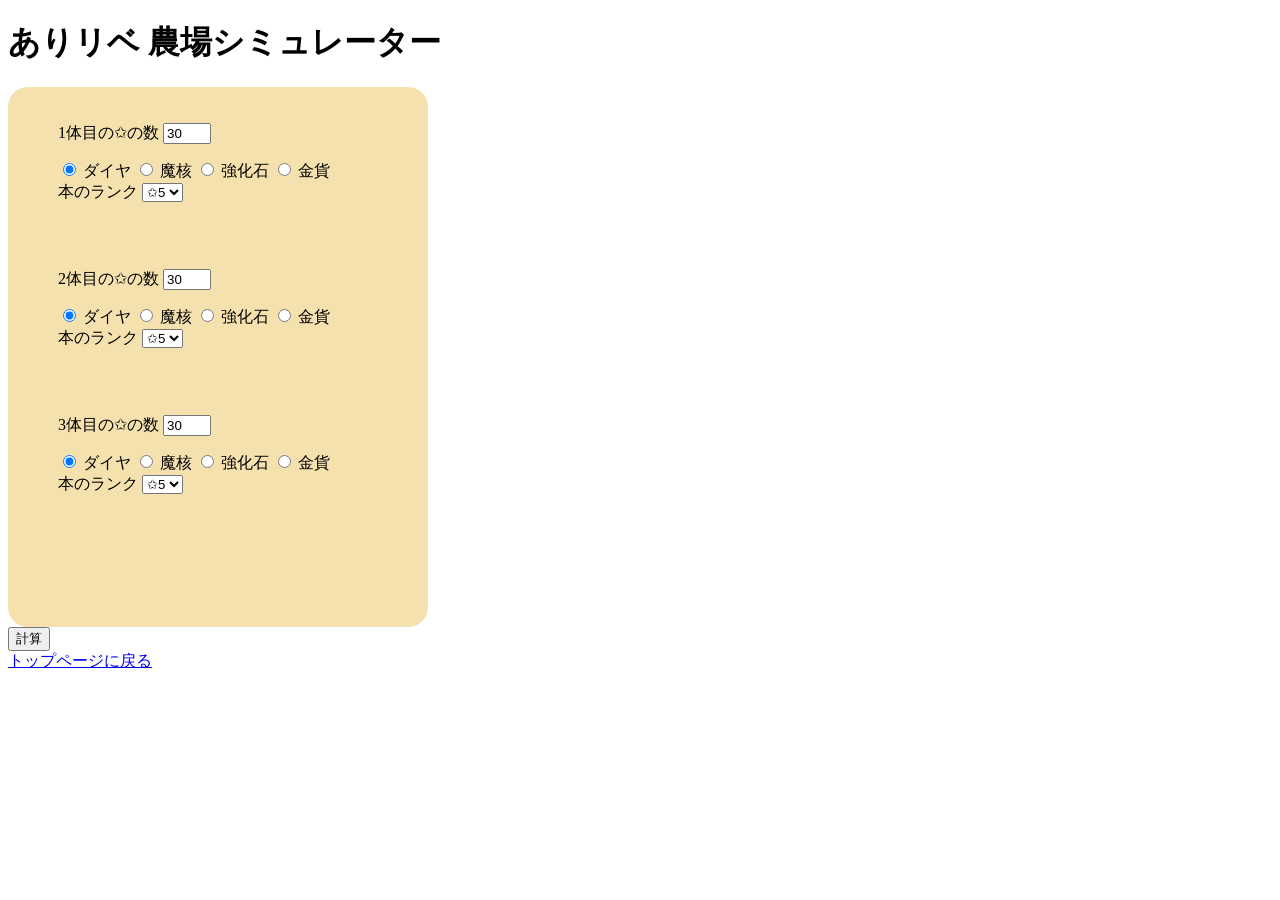
==== site/game_farm_calc.html @ 90138fa4 "completed:farm.html/farm.js" ====
<!DOCTYPE html>
<html lang="ja">
<head>
    <meta charset="UTF-8">
    <meta name="viewport" content="width=device-width, initial-scale=1.0">
    <link rel="stylesheet" href="/static/css/farm_calc.css">
    <title>ありリベ 農場シミュレーター</title>
</head>
<body>

    <h1>ありリベ 農場シミュレーター</h1>

    <div class="input-space">

        <div class="first-char">
            <p>
                1体目の✩の数
                <input id="firstStar" type="number" min="1" max="30" value="30">
            </p>

            <div class="radio-btn">
                <input type="radio" id="f_d" name="first" value="diamond" checked>
                <label for="f_d">ダイヤ</label>

                <input type="radio" id="f_m" name="first" value="core">
                <label for="f_m">魔核</label>

                <input type="radio" id="f_k" name="first" value="stone">
                <label for="f_k">強化石</label>

                <input type="radio" id="f_g" name="first" value="gold">
                <label for="f_g">金貨</label>
            </div>

            <div class="book-rank">
                <label for="bookStar_f">本のランク</label>
                <select id="bookStar_f">
                    <option value="1">✩1</option>
                    <option value="2">✩2</option>
                    <option value="3">✩3</option>
                    <option value="4">✩4</option>
                    <option value="5" selected>✩5</option>
                </select>
            </div>
        </div>

        <div class="second-char">
            <p>
                2体目の✩の数
                <input id="secondStar" type="number" min="1" max="30" value="30">
            </p>

            <div class="radio-btn">
                <input type="radio" id="s_d" name="second" value="diamond" checked>
                <label for="s_d">ダイヤ</label>

                <input type="radio" id="s_m" name="second" value="core">
                <label for="s_m">魔核</label>

                <input type="radio" id="s_k" name="second" value="stone">
                <label for="s_k">強化石</label>

                <input type="radio" id="s_g" name="second" value="gold">
                <label for="s_g">金貨</label>
            </div>

            <div class="book-rank">
                <label for="bookStar_s">本のランク</label>
                <select id="bookStar_s">
                    <option value="1">✩1</option>
                    <option value="2">✩2</option>
                    <option value="3">✩3</option>
                    <option value="4">✩4</option>
                    <option value="5" selected>✩5</option>
                </select>
            </div>
        </div>

        <div class="third-char">
            <p>
                3体目の✩の数
                <input id="thirdStar" type="number" min="1" max="30" value="30">
            </p>

            <div class="radio-btn">
                <input type="radio" id="t_d" name="third" value="diamond" checked>
                <label for="t_d">ダイヤ</label>

                <input type="radio" id="t_m" name="third" value="core">
                <label for="t_m">魔核</label>

                <input type="radio" id="t_k" name="third" value="stone">
                <label for="t_k">強化石</label>

                <input type="radio" id="t_g" name="third" value="gold">
                <label for="t_g">金貨</label>
            </div>

            <div class="book-rank">
                <label for="bookStar_t">本のランク</label>
                <select id="bookStar_t">
                    <option value="1">✩1</option>
                    <option value="2">✩2</option>
                    <option value="3">✩3</option>
                    <option value="4">✩4</option>
                    <option value="5" selected>✩5</option>
                </select>
            </div>
        </div>

    </div>

    <button id="btn" onclick="calc()">計算</button>

    <div class="result"></div>

    <a href="/">トップページに戻る</a>

    <script src="/static/js/farm_calc.js"></script>

</body>
</html>
---- static/css/farm_calc.css ----
.input-space {
  width: 350px;
  height: 500px;
  background-color: #f4e1ad;
  padding: 20px;
  padding-left: 50px;
  border-radius: 20px; 
}

.first-char {
  padding-bottom: 50px;
}

.second-char {
  padding-bottom: 50px;
}

.third-char {
  padding-bottom: 50px ;
}

.book-lank {
  padding-top: 30px;
}
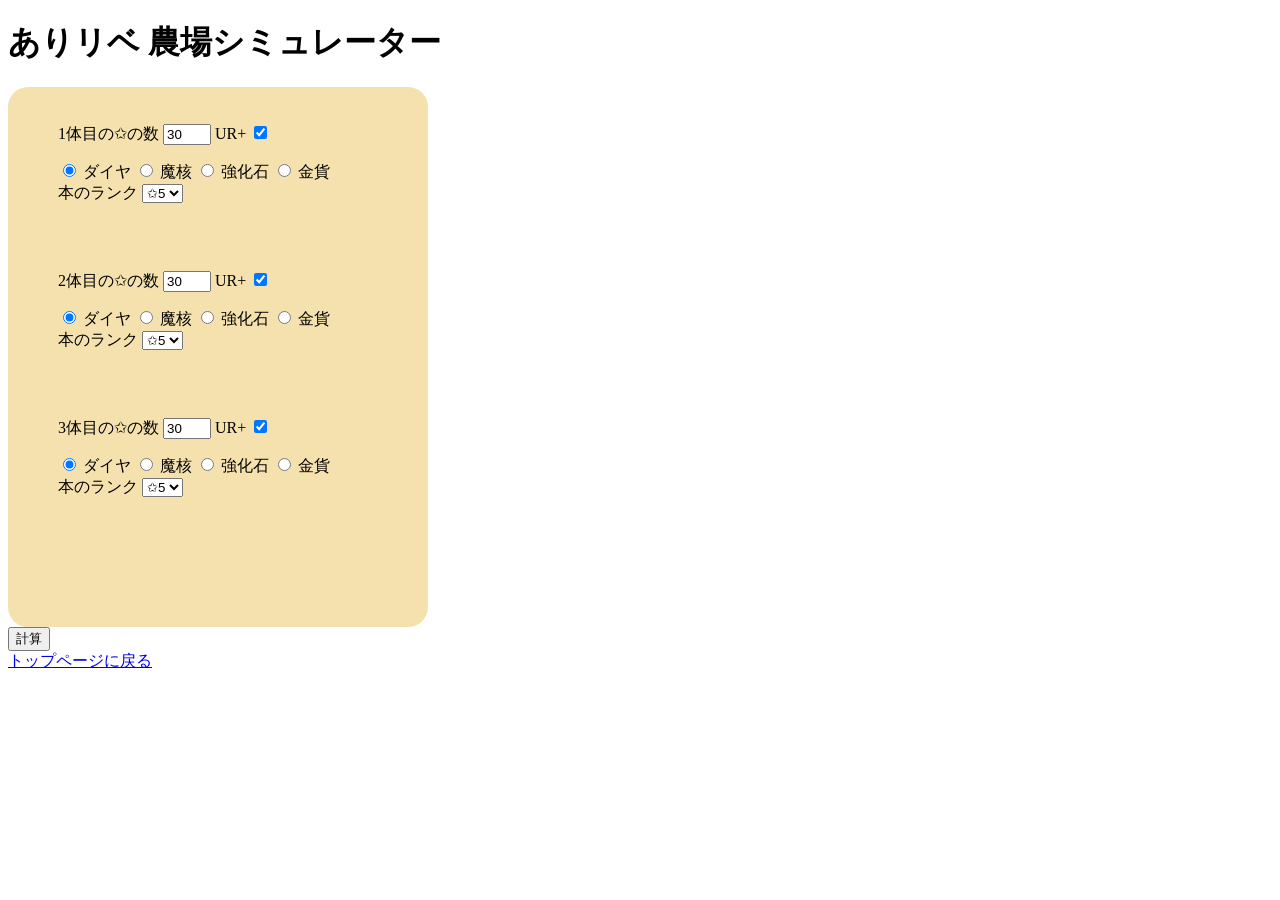
==== commit decc9a08: "fixed:calc algorithm/farm_calc.js" ====
--- a/site/game_farm_calc.html
+++ b/site/game_farm_calc.html
@@ -16,6 +16,8 @@
             <p>
                 1体目の✩の数
                 <input id="firstStar" type="number" min="1" max="30" value="30">
+                UR+
+                <input id="firstURFlg" type="checkbox" checked>
             </p>
 
             <div class="radio-btn">
@@ -48,6 +50,8 @@
             <p>
                 2体目の✩の数
                 <input id="secondStar" type="number" min="1" max="30" value="30">
+                UR+
+                <input id="secondURFlg" type="checkbox" checked>
             </p>
 
             <div class="radio-btn">
@@ -80,6 +84,8 @@
             <p>
                 3体目の✩の数
                 <input id="thirdStar" type="number" min="1" max="30" value="30">
+                UR+
+                <input id="thirdURFlg" type="checkbox" checked>
             </p>
 
             <div class="radio-btn">
